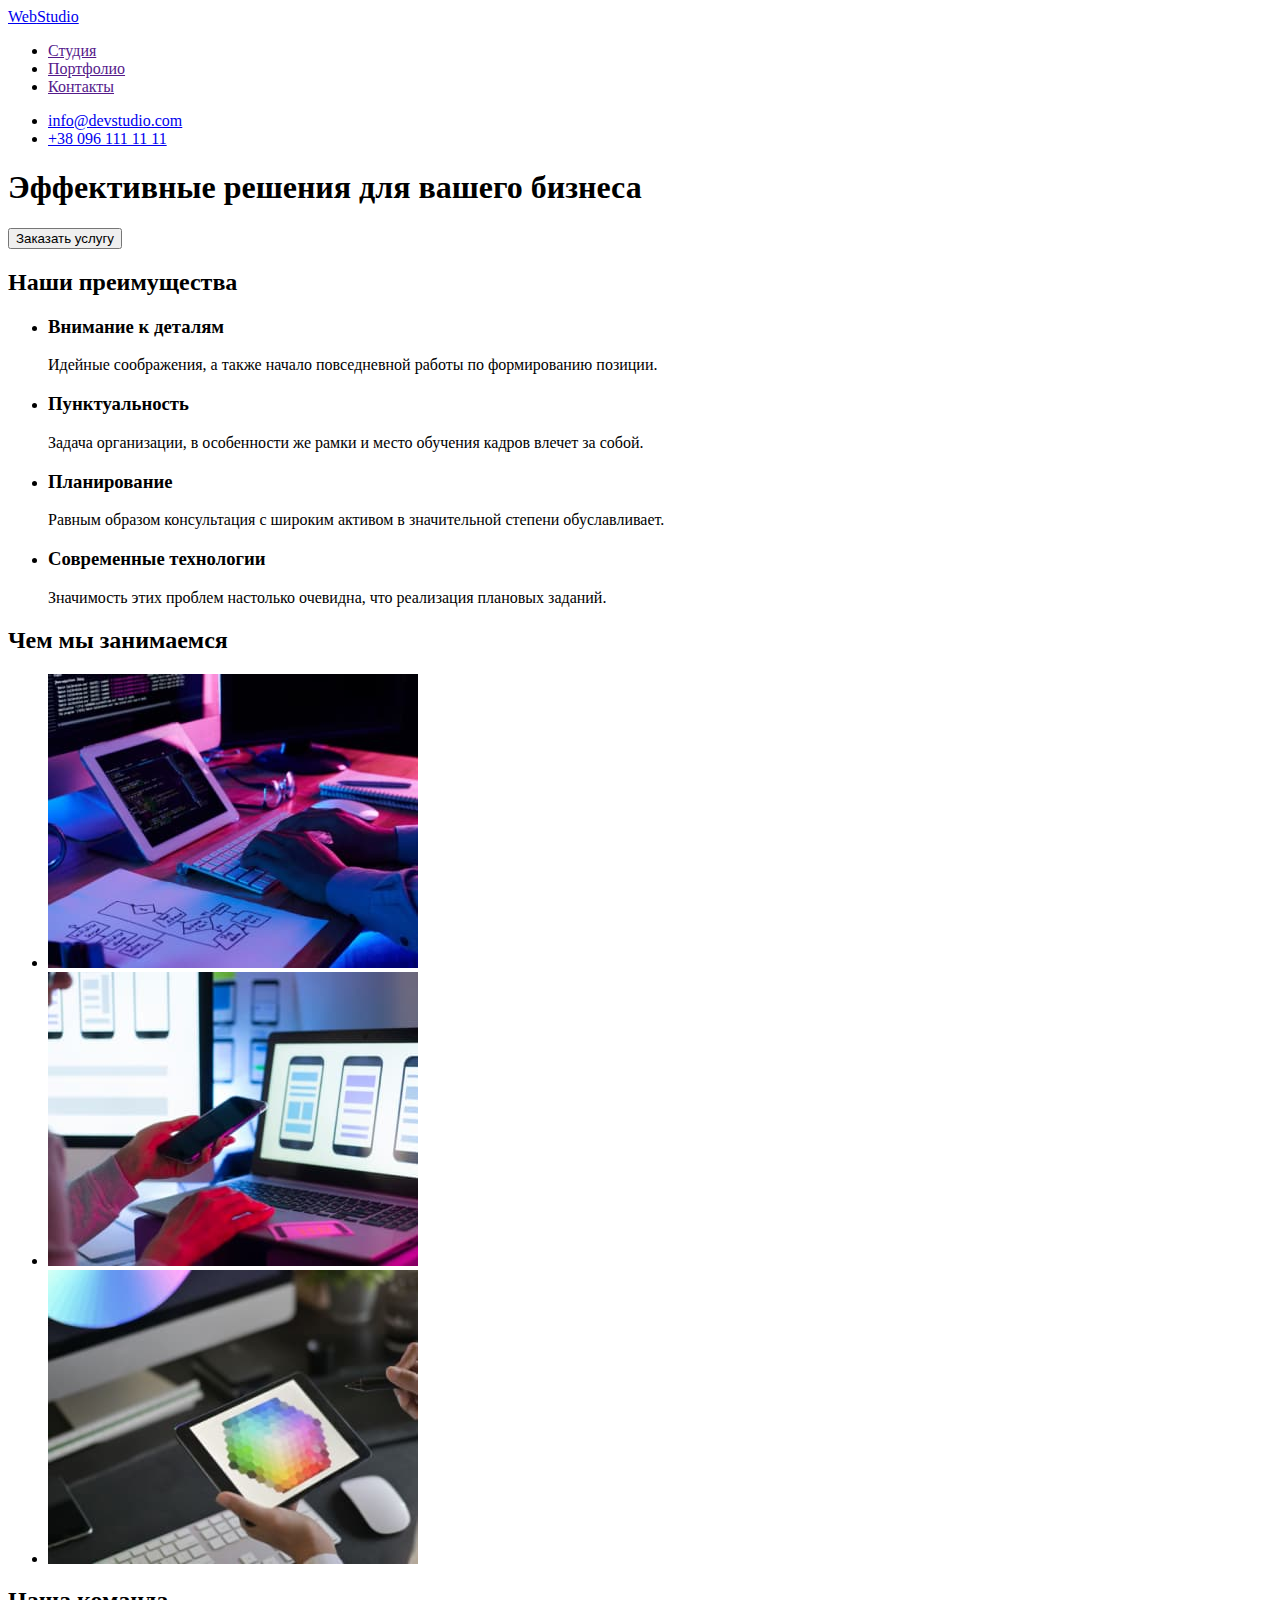
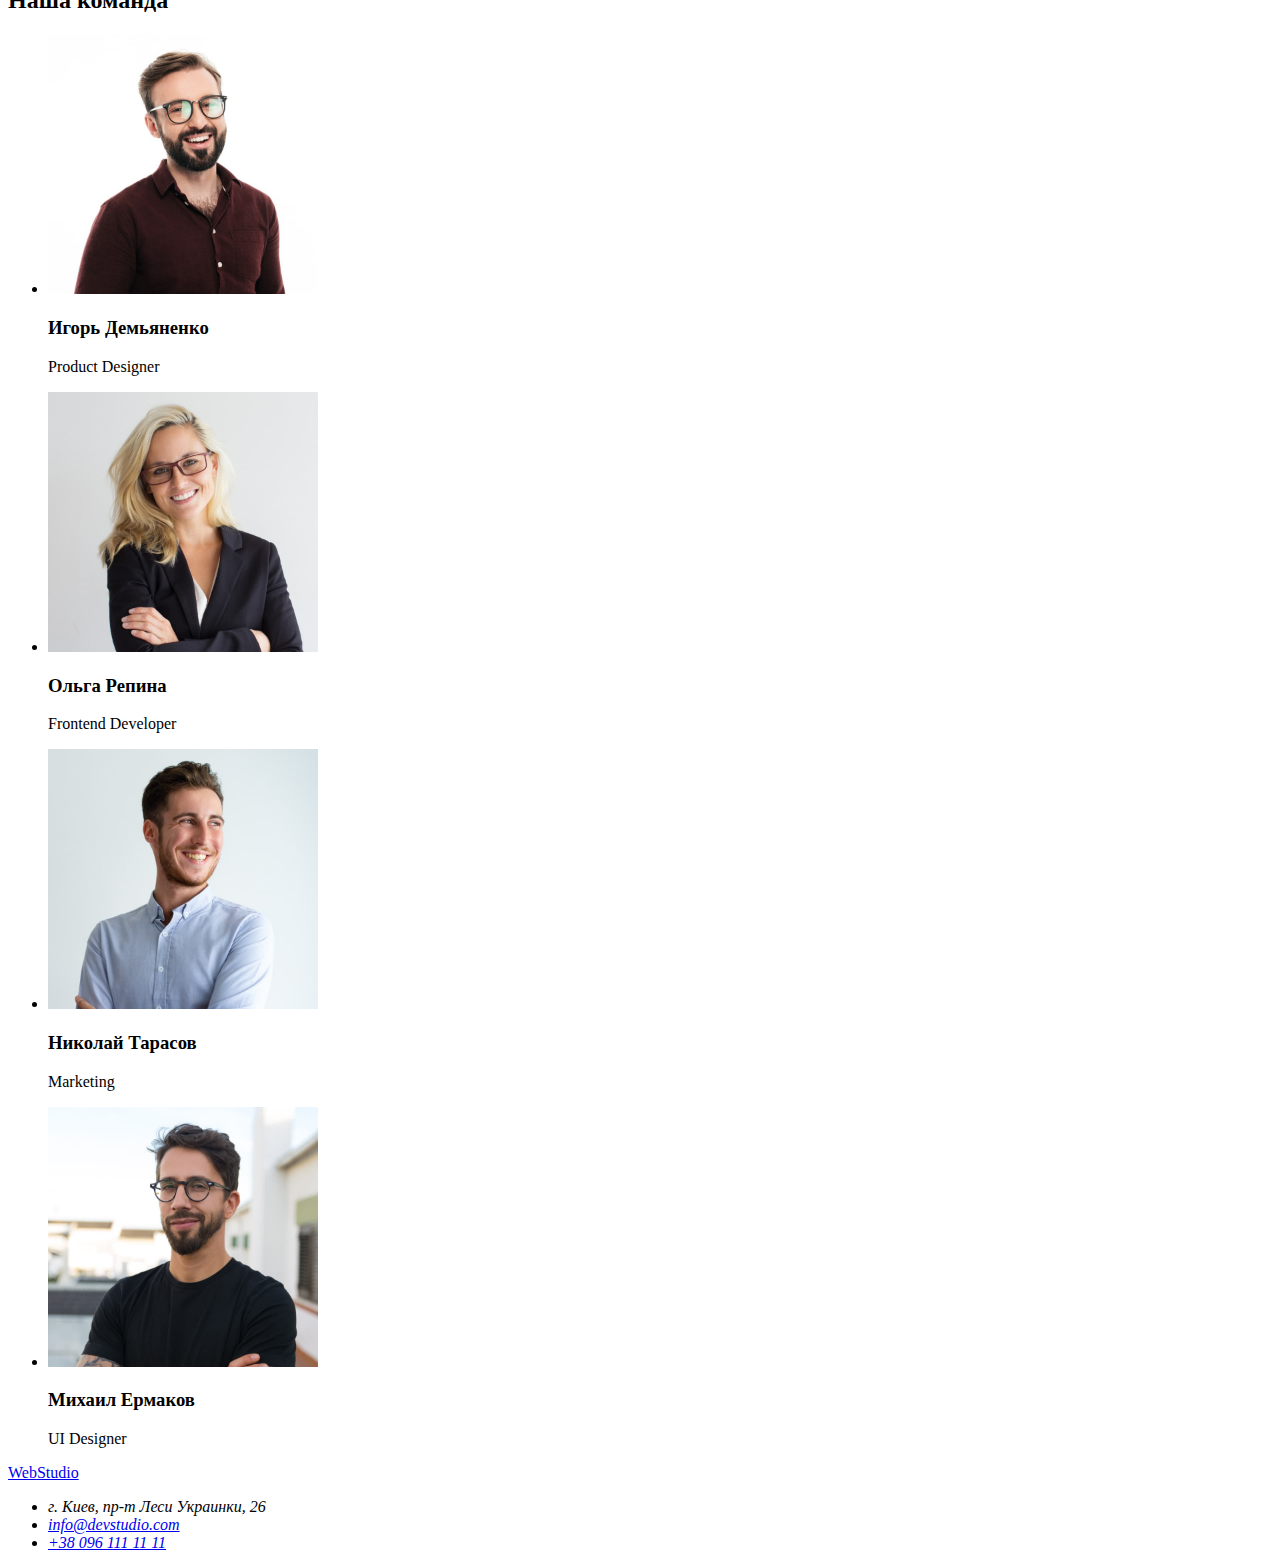
==== index.html @ 335abfc5 "Клонував 1 ДЗ" ====
<!DOCTYPE html>
<html lang="ru">
  <head>
    <meta charset="UTF-8" />
    <meta http-equiv="X-UA-Compatible" content="IE=edge" />
    <meta name="viewport" content="width=device-width, initial-scale=1.0" />
    <title>WebStudio</title>
  </head>
  <body>
    <header>
      <nav>
        <a href="./index.html">Web<span>Studio</span></a>
        <ul>
          <li><a href="">Студия</a></li>
          <li><a href="">Портфолио</a></li>
          <li><a href="">Контакты</a></li>
        </ul>
      </nav>
      <ul>
        <li><a href="mailto:info@devstudio.com">info@devstudio.com</a></li>
        <li><a href="tel:+380961111111">+38 096 111 11 11</a></li>
      </ul>
    </header>
    <main>
      <!-- Основной блок -->
      <section>
        <h1>Эффективные решения для вашего бизнеса</h1>
        <button type="button">Заказать услугу</button>
      </section>

      <!-- Преимущества -->
      <section>
        <h2>Наши преимущества</h2>
        <ul>
          <li>
            <h3>Внимание к деталям</h3>
            <p>Идейные соображения, а также начало повседневной работы по формированию позиции.</p>
          </li>
          <li>
            <h3>Пунктуальность</h3>
            <p>
              Задача организации, в особенности же рамки и место обучения кадров влечет за собой.
            </p>
          </li>
          <li>
            <h3>Планирование</h3>
            <p>
              Равным образом консультация с широким активом в значительной степени обуславливает.
            </p>
          </li>
          <li>
            <h3>Современные технологии</h3>
            <p>Значимость этих проблем настолько очевидна, что реализация плановых заданий.</p>
          </li>
        </ul>
      </section>

      <!-- Профиль работы -->
      <section>
        <h2>Чем мы занимаемся</h2>
        <ul>
          <li>
            <img
              src="./images/our-spec/img-1.jpg"
              alt="Разработчик десктопных прииложений"
              width="370"
              height="294"
            />
          </li>
          <li>
            <img
              src="./images/our-spec/img-2.jpg"
              alt="Разработчик мобильных прииложений"
              width="370"
              height="294"
            />
          </li>
          <li>
            <img
              src="./images/our-spec/img-3.jpg"
              alt="Разработчик прииложений для дизайна"
              width="370"
              height="294"
            />
          </li>
        </ul>
      </section>
      <!-- Команда -->
      <section>
        <h2>Наша команда</h2>
        <ul>
          <li>
            <img src="./images/team/img-1.jpg" alt="Игорь Демьяненко" width="270" height="260" />
            <h3>Игорь Демьяненко</h3>
            <p lang="en">Product Designer</p>
          </li>
          <li>
            <img src="./images/team/img-2.jpg" alt="Ольга Репина" width="270" height="260" />
            <h3>Ольга Репина</h3>
            <p lang="en">Frontend Developer</p>
          </li>
          <li>
            <img src="./images/team/img-3.jpg" alt="Николай Тарасов" width="270" height="260" />
            <h3>Николай Тарасов</h3>
            <p lang="en">Marketing</p>
          </li>
          <li>
            <img src="./images/team/img-4.jpg" alt="Михаил Ермаков" width="270" height="260" />
            <h3>Михаил Ермаков</h3>
            <p lang="en">UI Designer</p>
          </li>
        </ul>
      </section>
    </main>
    <!-- Футер -->
    <footer>
      <a href="./index.html">Web<span>Studio</span></a>
      <address>
        <ul>
          <li>г. Киев, пр-т Леси Украинки, 26</li>
          <li><a href="mailto:info@devstudio.com">info@devstudio.com</a></li>
          <li><a href="tel:+380961111111">+38 096 111 11 11</a></li>
        </ul>
      </address>
    </footer>
  </body>
</html>
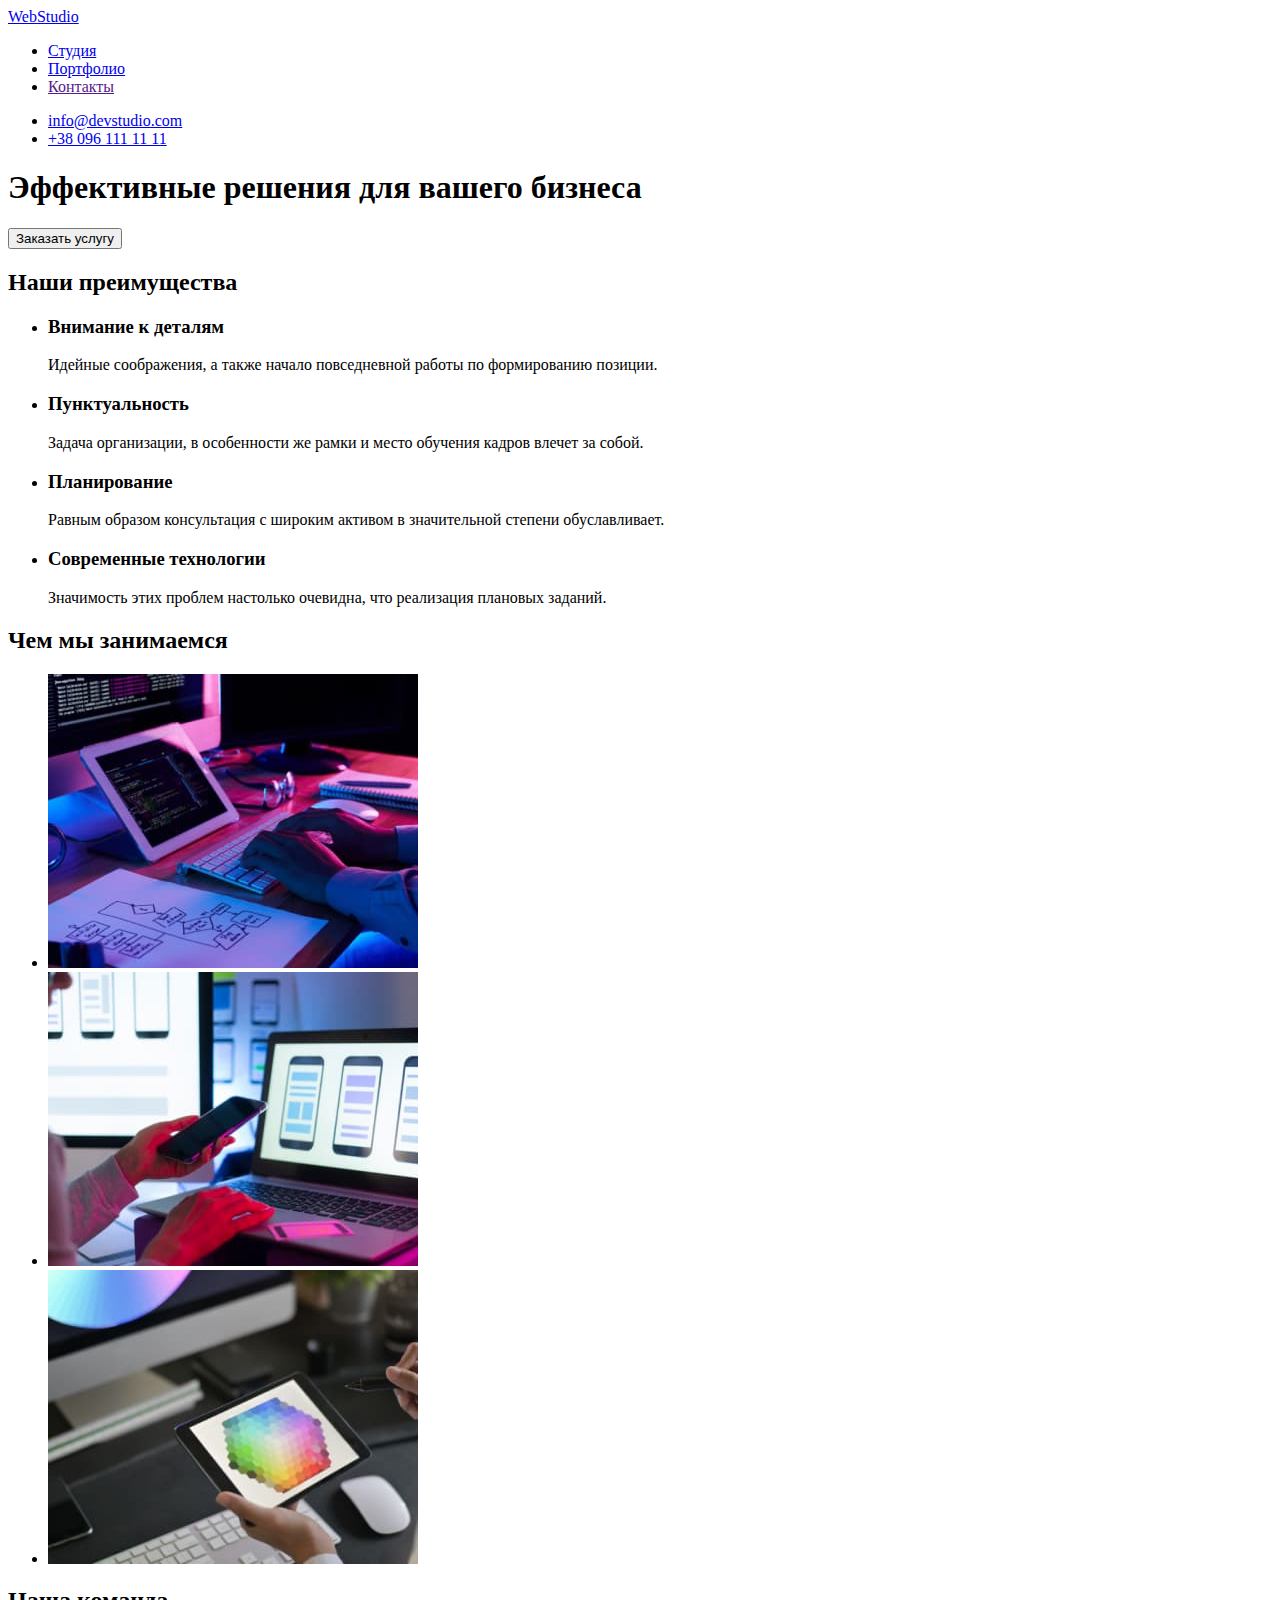
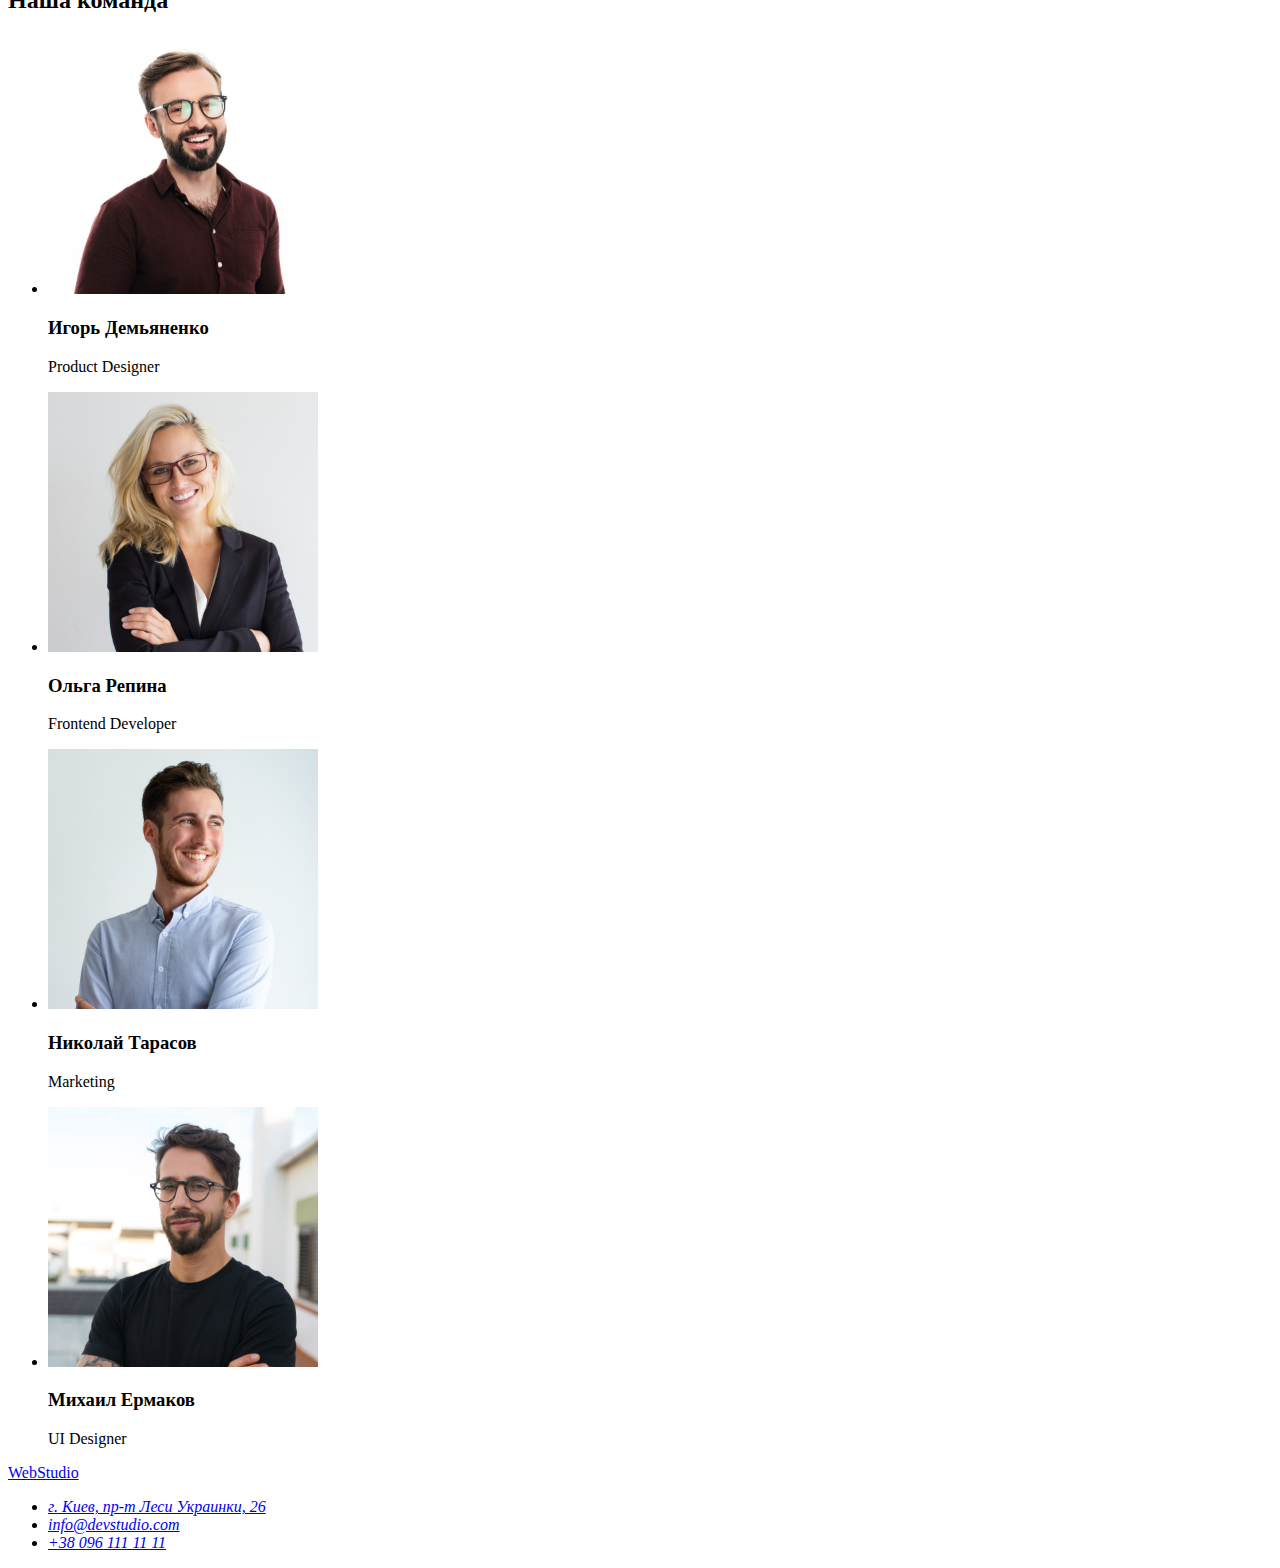
==== commit a1573b69: "Добавив розмітку, картинки і деякі теги" ====
--- a/index.html
+++ b/index.html
@@ -4,19 +4,27 @@
     <meta charset="UTF-8" />
     <meta http-equiv="X-UA-Compatible" content="IE=edge" />
     <meta name="viewport" content="width=device-width, initial-scale=1.0" />
+    <link rel="preconnect" href="https://fonts.googleapis.com" />
+    <link rel="preconnect" href="https://fonts.gstatic.com" crossorigin />
+    <link
+      href="https://fonts.googleapis.com/css2?family=Raleway:wght@700&family=Roboto:wght@400;500;700;900&display=swap"
+      rel="stylesheet"
+    />
+    <link rel="stylesheet" href="./css/styles.css" />
     <title>WebStudio</title>
   </head>
   <body>
+    <!-- Хедер -->
     <header>
       <nav>
-        <a href="./index.html">Web<span>Studio</span></a>
-        <ul>
-          <li><a href="">Студия</a></li>
-          <li><a href="">Портфолио</a></li>
+        <a class="logo" href="./index.html">Web<span class="studio-header">Studio</span></a>
+        <ul class="navigation">
+          <li><a href="./index.html">Студия</a></li>
+          <li><a href="./portfolio.html">Портфолио</a></li>
           <li><a href="">Контакты</a></li>
         </ul>
       </nav>
-      <ul>
+      <ul class="contacts">
         <li><a href="mailto:info@devstudio.com">info@devstudio.com</a></li>
         <li><a href="tel:+380961111111">+38 096 111 11 11</a></li>
       </ul>
@@ -114,10 +122,14 @@
     </main>
     <!-- Футер -->
     <footer>
-      <a href="./index.html">Web<span>Studio</span></a>
+      <a class="logo-footer" href="./index.html">Web<span class="studio-footer">Studio</span></a>
       <address>
-        <ul>
-          <li>г. Киев, пр-т Леси Украинки, 26</li>
+        <ul class="navigation">
+          <li>
+            <a class="adress" href="https://goo.gl/maps/5fb96zmpFu8gz5haA"
+              >г. Киев, пр-т Леси Украинки, 26</a
+            >
+          </li>
           <li><a href="mailto:info@devstudio.com">info@devstudio.com</a></li>
           <li><a href="tel:+380961111111">+38 096 111 11 11</a></li>
         </ul>
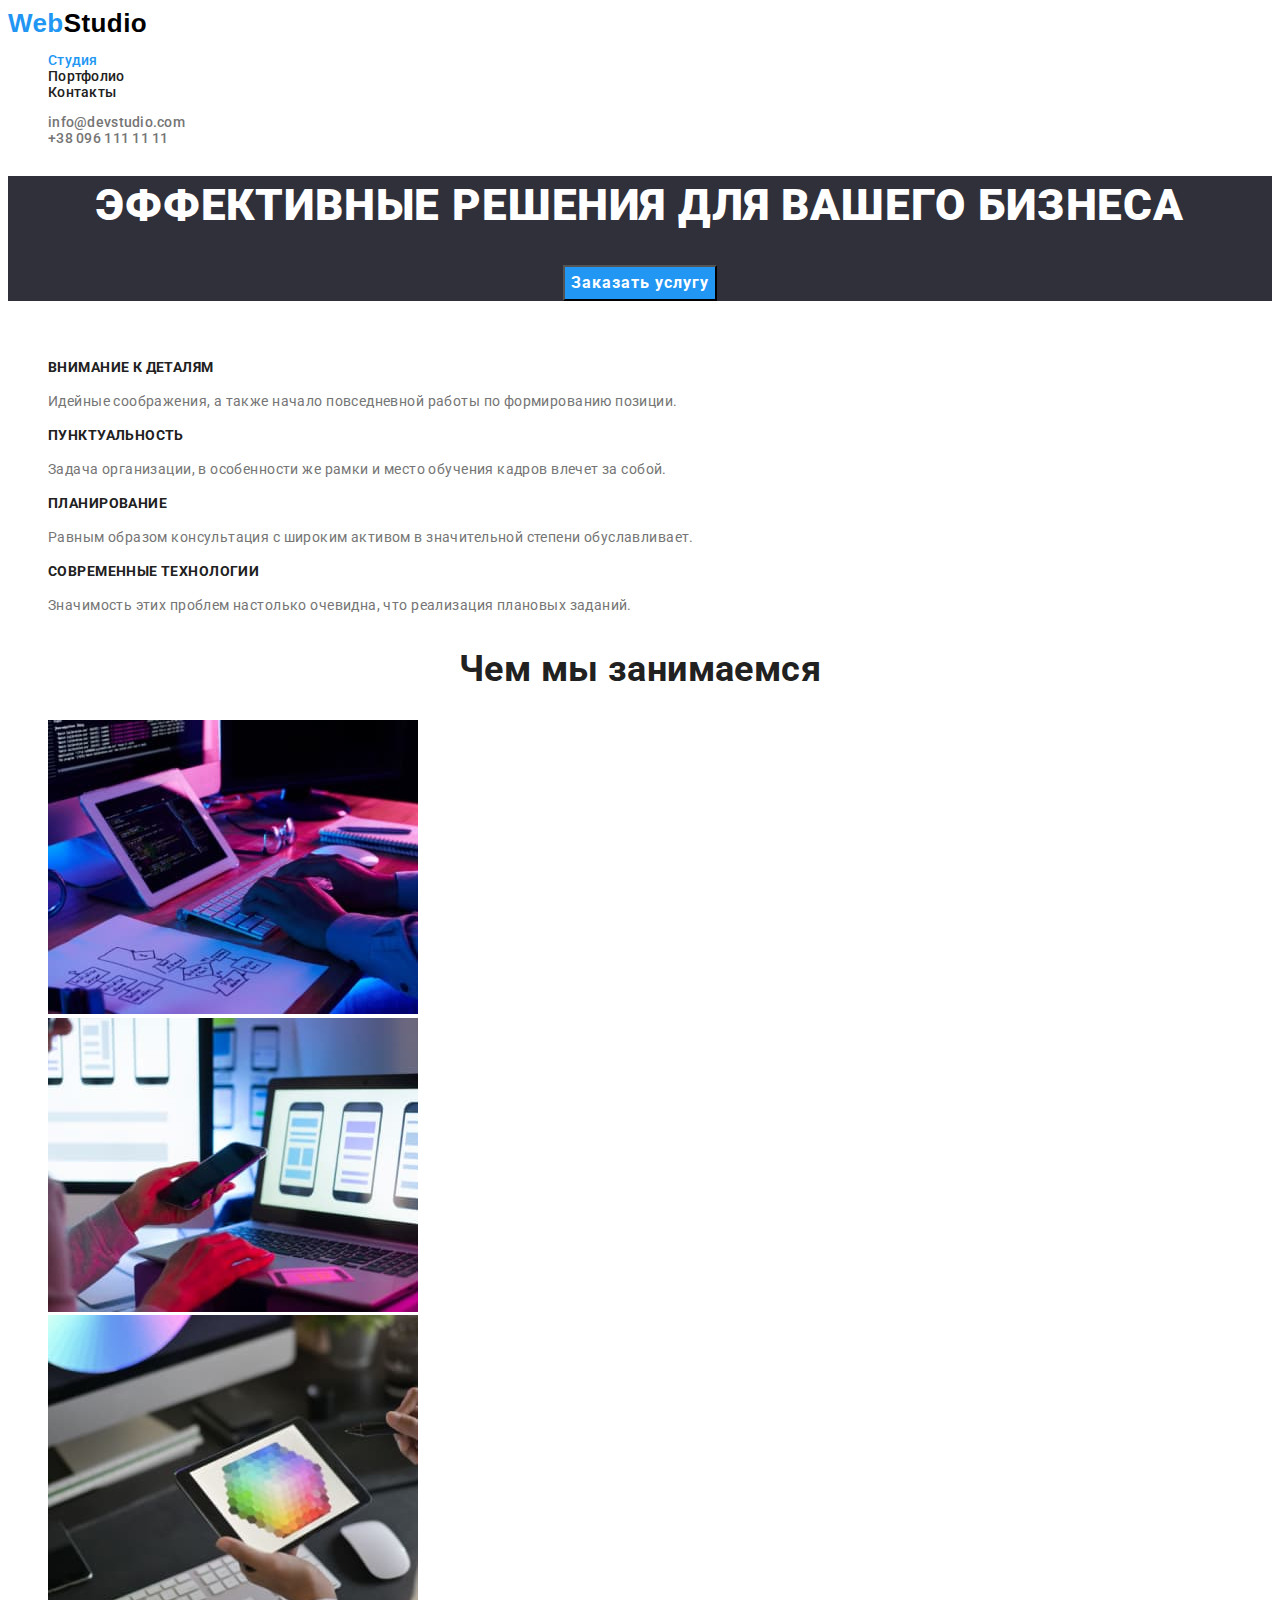
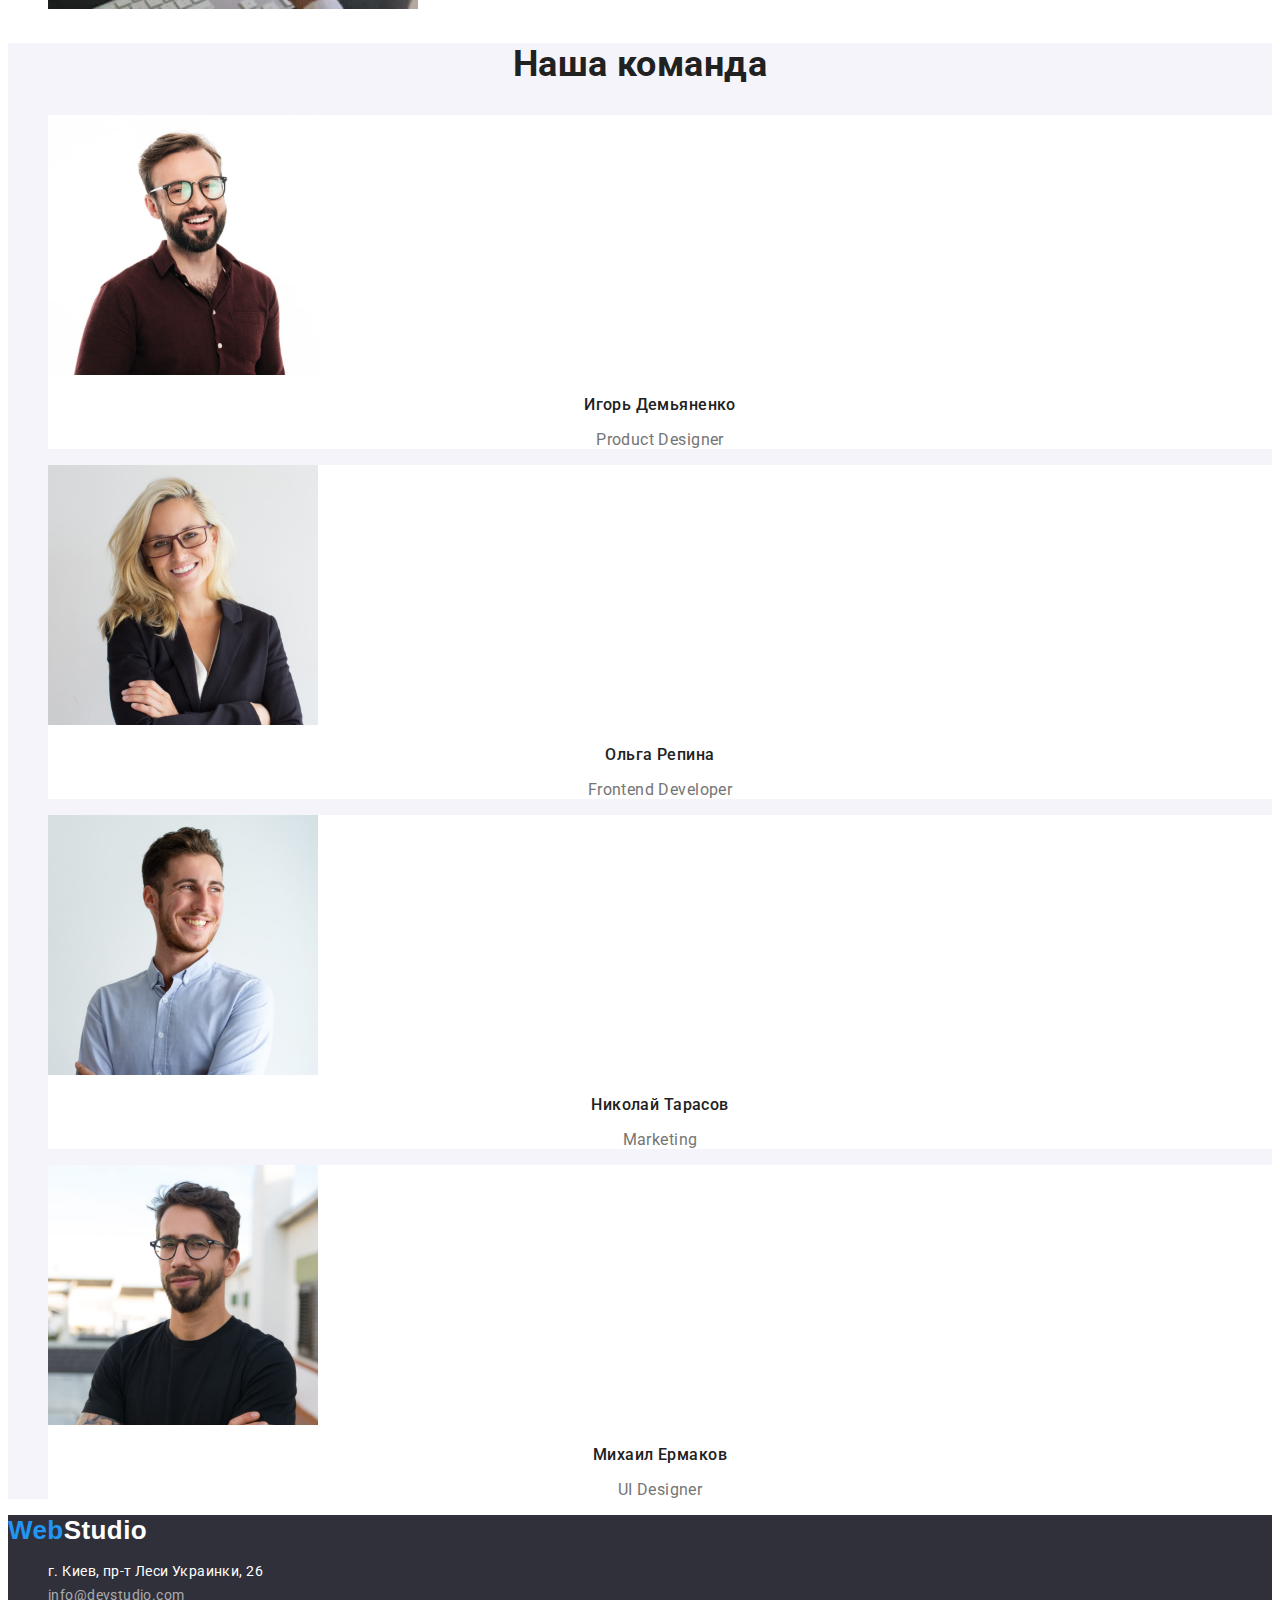
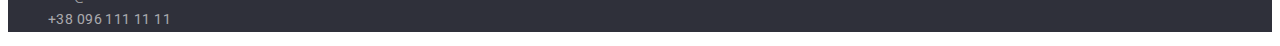
==== commit 92f61d28: "Фінальні правки" ====
--- a/index.html
+++ b/index.html
@@ -15,58 +15,66 @@
   </head>
   <body>
     <!-- Хедер -->
-    <header>
-      <nav>
-        <a class="logo" href="./index.html">Web<span class="studio-header">Studio</span></a>
-        <ul class="navigation">
-          <li><a href="./index.html">Студия</a></li>
-          <li><a href="./portfolio.html">Портфолио</a></li>
-          <li><a href="">Контакты</a></li>
+    <header class="header">
+      <nav class="header-nav">
+        <a class="logo link" href="./index.html">Web<span class="studio-header">Studio</span></a>
+        <ul class="nav-list list">
+          <li><a class="link current" href="./index.html">Студия</a></li>
+          <li><a class="link" href="./portfolio.html">Портфолио</a></li>
+          <li><a class="link" href="">Контакты</a></li>
         </ul>
       </nav>
-      <ul class="contacts">
-        <li><a href="mailto:info@devstudio.com">info@devstudio.com</a></li>
-        <li><a href="tel:+380961111111">+38 096 111 11 11</a></li>
+      <ul class="contacts list">
+        <li>
+          <a class="contacts-link link" href="mailto:info@devstudio.com">info@devstudio.com</a>
+        </li>
+        <li><a class="contacts-link link" href="tel:+380961111111">+38 096 111 11 11</a></li>
       </ul>
     </header>
+
+    <!-- Мейн -->
     <main>
       <!-- Основной блок -->
-      <section>
-        <h1>Эффективные решения для вашего бизнеса</h1>
-        <button type="button">Заказать услугу</button>
+      <section class="hero">
+        <h1 class="hero-main">Эффективные решения для вашего бизнеса</h1>
+        <button class="main-button" type="button">Заказать услугу</button>
       </section>
 
       <!-- Преимущества -->
-      <section>
-        <h2>Наши преимущества</h2>
-        <ul>
+      <section class="benefits">
+        <h2 class="benefits-text">Наши преимущества</h2>
+        <ul class="benefits-list list">
           <li>
-            <h3>Внимание к деталям</h3>
-            <p>Идейные соображения, а также начало повседневной работы по формированию позиции.</p>
+            <h3 class="benefits-name">Внимание к деталям</h3>
+            <p class="benefits-description">
+              Идейные соображения, а также начало повседневной работы по формированию позиции.
+            </p>
           </li>
           <li>
-            <h3>Пунктуальность</h3>
-            <p>
+            <h3 class="benefits-name">Пунктуальность</h3>
+            <p class="benefits-description">
               Задача организации, в особенности же рамки и место обучения кадров влечет за собой.
             </p>
           </li>
           <li>
-            <h3>Планирование</h3>
-            <p>
+            <h3 class="benefits-name">Планирование</h3>
+            <p class="benefits-description">
               Равным образом консультация с широким активом в значительной степени обуславливает.
             </p>
           </li>
           <li>
-            <h3>Современные технологии</h3>
-            <p>Значимость этих проблем настолько очевидна, что реализация плановых заданий.</p>
+            <h3 class="benefits-name">Современные технологии</h3>
+            <p class="benefits-description">
+              Значимость этих проблем настолько очевидна, что реализация плановых заданий.
+            </p>
           </li>
         </ul>
       </section>
 
       <!-- Профиль работы -->
-      <section>
-        <h2>Чем мы занимаемся</h2>
-        <ul>
+      <section class="work">
+        <h2 class="works">Чем мы занимаемся</h2>
+        <ul class="list">
           <li>
             <img
               src="./images/our-spec/img-1.jpg"
@@ -93,45 +101,73 @@
           </li>
         </ul>
       </section>
+
       <!-- Команда -->
-      <section>
-        <h2>Наша команда</h2>
-        <ul>
-          <li>
-            <img src="./images/team/img-1.jpg" alt="Игорь Демьяненко" width="270" height="260" />
-            <h3>Игорь Демьяненко</h3>
-            <p lang="en">Product Designer</p>
+      <section class="team">
+        <h2 class="team-description">Наша команда</h2>
+        <ul class="list">
+          <li class="team-member">
+            <img
+              class="team-img"
+              src="./images/team/img-1.jpg"
+              alt="Игорь Демьяненко"
+              width="270"
+              height="260"
+            />
+            <h3 class="team-name">Игорь Демьяненко</h3>
+            <p class="team-prof" lang="en">Product Designer</p>
           </li>
-          <li>
-            <img src="./images/team/img-2.jpg" alt="Ольга Репина" width="270" height="260" />
-            <h3>Ольга Репина</h3>
-            <p lang="en">Frontend Developer</p>
+          <li class="team-member">
+            <img
+              class="team-img"
+              src="./images/team/img-2.jpg"
+              alt="Ольга Репина"
+              width="270"
+              height="260"
+            />
+            <h3 class="team-name">Ольга Репина</h3>
+            <p class="team-prof" lang="en">Frontend Developer</p>
           </li>
-          <li>
-            <img src="./images/team/img-3.jpg" alt="Николай Тарасов" width="270" height="260" />
-            <h3>Николай Тарасов</h3>
-            <p lang="en">Marketing</p>
+          <li class="team-member">
+            <img
+              class="team-img"
+              src="./images/team/img-3.jpg"
+              alt="Николай Тарасов"
+              width="270"
+              height="260"
+            />
+            <h3 class="team-name">Николай Тарасов</h3>
+            <p class="team-prof" lang="en">Marketing</p>
           </li>
-          <li>
-            <img src="./images/team/img-4.jpg" alt="Михаил Ермаков" width="270" height="260" />
-            <h3>Михаил Ермаков</h3>
-            <p lang="en">UI Designer</p>
+          <li class="team-member">
+            <img
+              class="team-img"
+              src="./images/team/img-4.jpg"
+              alt="Михаил Ермаков"
+              width="270"
+              height="260"
+            />
+            <h3 class="team-name">Михаил Ермаков</h3>
+            <p class="team-prof" lang="en">UI Designer</p>
           </li>
         </ul>
       </section>
     </main>
+
     <!-- Футер -->
-    <footer>
-      <a class="logo-footer" href="./index.html">Web<span class="studio-footer">Studio</span></a>
-      <address>
-        <ul class="navigation">
+    <footer class="footer">
+      <a class="logo link" href="./index.html">Web<span class="studio-footer">Studio</span></a>
+      <address class="adress">
+        <ul class="list">
           <li>
-            <a class="adress" href="https://goo.gl/maps/5fb96zmpFu8gz5haA"
+            <a class="map-link link" href="https://goo.gl/maps/5fb96zmpFu8gz5haA"
               >г. Киев, пр-т Леси Украинки, 26</a
             >
           </li>
-          <li><a href="mailto:info@devstudio.com">info@devstudio.com</a></li>
-          <li><a href="tel:+380961111111">+38 096 111 11 11</a></li>
+          <li>
+            <a class="contacts-footer link" href="mailto:info@devstudio.com">info@devstudio.com</a>
+          </li>
+          <li><a class="contacts-footer link" href="tel:+380961111111">+38 096 111 11 11</a></li>
         </ul>
       </address>
     </footer>
--- a/css/styles.css
+++ b/css/styles.css
@@ -0,0 +1,240 @@
+/* Содержание:
+1. Основные
+ 1.1 Списки, ссылки
+2. Главная страница
+ 2.1 Хедер
+ 2.2 Мейн
+  2.2.1 Герой
+  2.2.2 Преимущества
+  2.2.3 Профиль работы
+  2.2.4 Команда
+ 2.3 Футер
+3. Страница портфолио
+ 3.1 Кнопки портфолио
+ 3.2 Работы
+*/
+
+/* 1. Основные */
+
+:root {
+  /* Цета текста*/
+  --maintext-color: #ffffff;
+  --text-color: #212121;
+  --subtext-color: #757575;
+  --focus-color: #2196f3;
+  /* Шрифты */
+  --main-font: 'Roboto';
+  --logo-font: 'Relaway';
+  /* Цвета заливки */
+  --mainbcg-color: #ffffff;
+  --herofootbcg-color: #2f303a;
+  --portfolio-btnsbcg: #f5f4fa;
+  /* Другое */
+}
+body {
+  font-family: var(--main-font), sans-serif;
+  font-size: 14px;
+  line-height: 1.14;
+  color: var(--text-color);
+  background-color: var(--mainbcg-color);
+  letter-spacing: 0.03em;
+}
+
+/* 1.1 Списки, ссылки */
+
+.link {
+  text-decoration: none;
+}
+.list {
+  list-style: none;
+}
+
+/* 2. Главная страница*/
+
+/* 2.1 Хедер */
+
+.header {
+  font-weight: 500;
+}
+.logo {
+  font-family: var(--logo-font), sans-serif;
+  font-weight: 700;
+  font-size: 26px;
+  line-height: 1.19;
+  color: var(--focus-color);
+}
+.studio-header {
+  color: #000000;
+}
+.nav-list,
+.contacts {
+  letter-spacing: 0.02em;
+}
+.nav-list .link {
+  color: var(--text-color);
+}
+.nav-list .link:hover,
+.nav-list .link:focus {
+  color: var(--focus-color);
+}
+.nav-list .link.current {
+  color: var(--focus-color);
+}
+.contacts-link {
+  color: #757575;
+}
+.contacts-link:hover,
+.contacts-link:focus {
+  color: var(--focus-color);
+}
+
+/* 2.2 Мейн */
+
+/* 2.2.1 Герой */
+
+.hero {
+  background-color: var(--herofootbcg-color);
+  letter-spacing: 0.06em;
+  align-items: center;
+  text-align: center;
+}
+.hero-main {
+  color: var(--maintext-color);
+  font-weight: 900;
+  font-size: 44px;
+  line-height: 1.36;
+  text-transform: uppercase;
+}
+.main-button {
+  font-style: inherit;
+  font-family: inherit;
+  font-weight: 700;
+  font-size: 16px;
+  line-height: 1.87;
+  letter-spacing: 0.06em;
+  color: var(--maintext-color);
+  background-color: var(--focus-color);
+  cursor: pointer;
+}
+.main-button:hover,
+.main-button:focus {
+  background-color: #188ce8;
+}
+
+/* 2.2.2 Преимущества */
+
+.benefits-text {
+  visibility: hidden;
+}
+.benefits-name {
+  font-weight: 700;
+  font-size: 14px;
+  line-height: 1.14;
+  text-transform: uppercase;
+}
+.benefits-description {
+  line-height: 1.71;
+  color: var(--subtext-color);
+}
+
+/* 2.2.3 Профиль работы */
+
+.works {
+  font-weight: 700;
+  font-size: 36px;
+  line-height: 1.17;
+  text-align: center;
+}
+
+/* 2.2.4 Команда */
+
+.team {
+  background-color: #f5f4fa;
+}
+.team-description {
+  font-weight: 700;
+  font-size: 36px;
+  line-height: 1.17;
+  text-align: center;
+}
+.team-member {
+  background-color: var(--mainbcg-color);
+}
+.team-name {
+  font-weight: 500;
+  font-size: 16px;
+  line-height: 1.19;
+  text-align: center;
+}
+.team-prof {
+  font-size: 16px;
+  line-height: 1.19;
+  text-align: center;
+  color: var(--subtext-color);
+}
+
+/* 2.3 Футер */
+
+.footer {
+  background-color: var(--herofootbcg-color);
+}
+.studio-footer {
+  color: var(--maintext-color);
+}
+address {
+  font-style: inherit;
+  font-size: 14px;
+  line-height: 1.71;
+}
+.map-link {
+  color: var(--maintext-color);
+}
+.contacts-footer {
+  color: rgba(255, 255, 255, 0.6);
+}
+.map-link:hover,
+.map-link:focus,
+.contacts-footer:hover,
+.contacts-footer:focus {
+  color: var(--focus-color);
+}
+
+/* 3. Страница портфолио */
+
+/* 3.1 Кнопки портфолио */
+
+.portfolio-hero {
+  visibility: hidden;
+}
+.buttons-portfolio {
+  background-color: var(--portfolio-btnsbcg);
+  font-style: inherit;
+  font-family: inherit;
+  font-weight: 500;
+  font-size: 16px;
+  line-height: 1.62;
+  text-align: center;
+  letter-spacing: 0.03em;
+  color: var(--text-color);
+  cursor: pointer;
+}
+.buttons-portfolio.current-btn {
+  background-color: var(--focus-color);
+  color: var(--maintext-color);
+}
+
+/* 3.2 Работы */
+
+.portfolio-names {
+  font-weight: 700;
+  font-size: 18px;
+  line-height: 2;
+  letter-spacing: 0.06em;
+  color: var(--text-color);
+}
+.portfolio-spec {
+  font-weight: 400;
+  font-size: 16px;
+  line-height: 1.88;
+  color: var(--subtext-color);
+}
